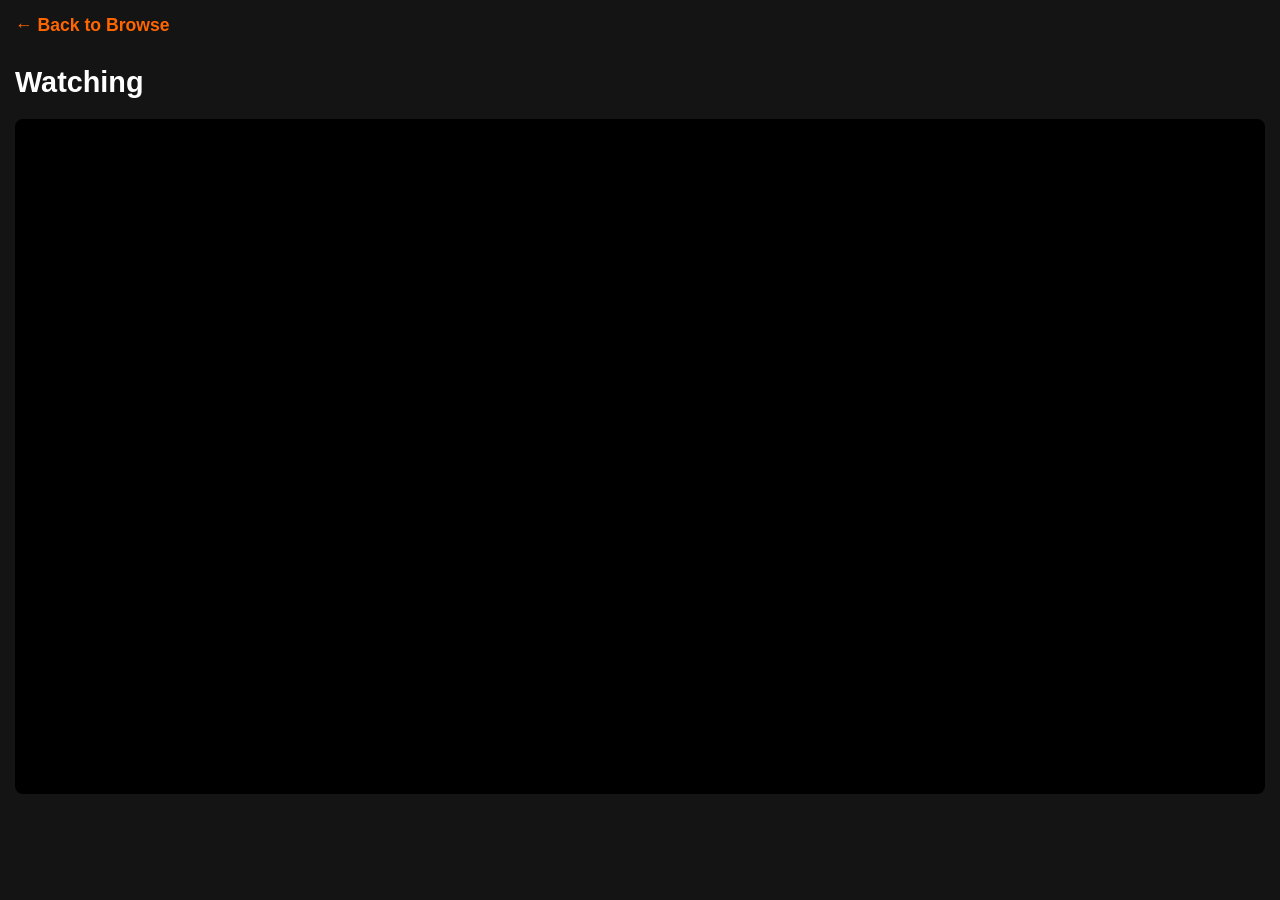
==== player.html @ 0be7bc1f "Create player.html" ====
<!DOCTYPE html>
<html lang="en">
<head>
  <meta charset="UTF-8">
  <meta name="viewport" content="width=device-width, initial-scale=1.0">
  <title>fredflix - Player</title>
  <link rel="stylesheet" href="style.css">
  <style>
    body {
      background: #141414;
      color: white;
      font-family: Arial, sans-serif;
      margin: 0;
      padding: 0;
    }
    .player-container {
      max-width: 1280px;
      margin: 0 auto;
      padding: 15px;
    }
    .back-btn {
      color: #ff6600;
      text-decoration: none;
      font-size: 1.1rem;
      font-weight: bold;
      display: inline-flex;
      align-items: center;
      gap: 8px;
      margin-bottom: 15px;
    }
    .back-btn:hover {
      color: #ff8533;
    }
    iframe {
      width: 100%;
      height: 75vh;
      border: none;
      background: #000;
      border-radius: 8px;
    }
    .player-title {
      font-size: 1.8rem;
      margin: 15px 0 5px 0;
    }
    .episode-info {
      color: #aaa;
      margin-bottom: 20px;
    }
  </style>
</head>
<body>
  <div class="player-container">
    <a href="index.html" class="back-btn">← Back to Browse</a>
    
    <h1 class="player-title" id="title">Loading...</h1>
    <p class="episode-info" id="episodeInfo"></p>

    <iframe id="videoFrame" allowfullscreen allow="autoplay"></iframe>
  </div>

  <script>
    const urlParams = new URLSearchParams(window.location.search);
    
    const title = decodeURIComponent(urlParams.get('title') || 'Watching');
    const id = urlParams.get('id');
    const type = urlParams.get('type');
    const season = urlParams.get('season');
    const episode = urlParams.get('episode');

    // Set titles
    document.getElementById('title').textContent = title;
    
    if (type === 'tv' && season && episode) {
      document.getElementById('episodeInfo').textContent = `Season ${season} • Episode ${episode}`;
    }

    // Build embed URL
    let embedUrl = '';

    if (type === 'tv' && season && episode) {
      // TV Episode
      embedUrl = `https://vidsrc-embed.ru/embed/tv/${id}/${season}-${episode}`;
    } 
    else if (type === 'tv') {
      // TV Show (default to S1E1)
      embedUrl = `https://vidsrc-embed.ru/embed/tv/${id}/1-1`;
    } 
    else {
      // Movie
      embedUrl = `https://vidsrc-embed.ru/embed/movie/${id}`;
    }

    // Load the iframe
    document.getElementById('videoFrame').src = embedUrl;

    // Optional: Save to Continue Watching when video starts playing
    window.addEventListener('load', () => {
      if (typeof addToContinueWatching === 'function') {
        addToContinueWatching({
          id: parseInt(id),
          type: type,
          title: title,
          season: season ? parseInt(season) : null,
          episode: episode ? parseInt(episode) : null,
          progress: 10, // starting progress
          poster_path: ''
        });
      }
    });
  </script>
</body>
</html>
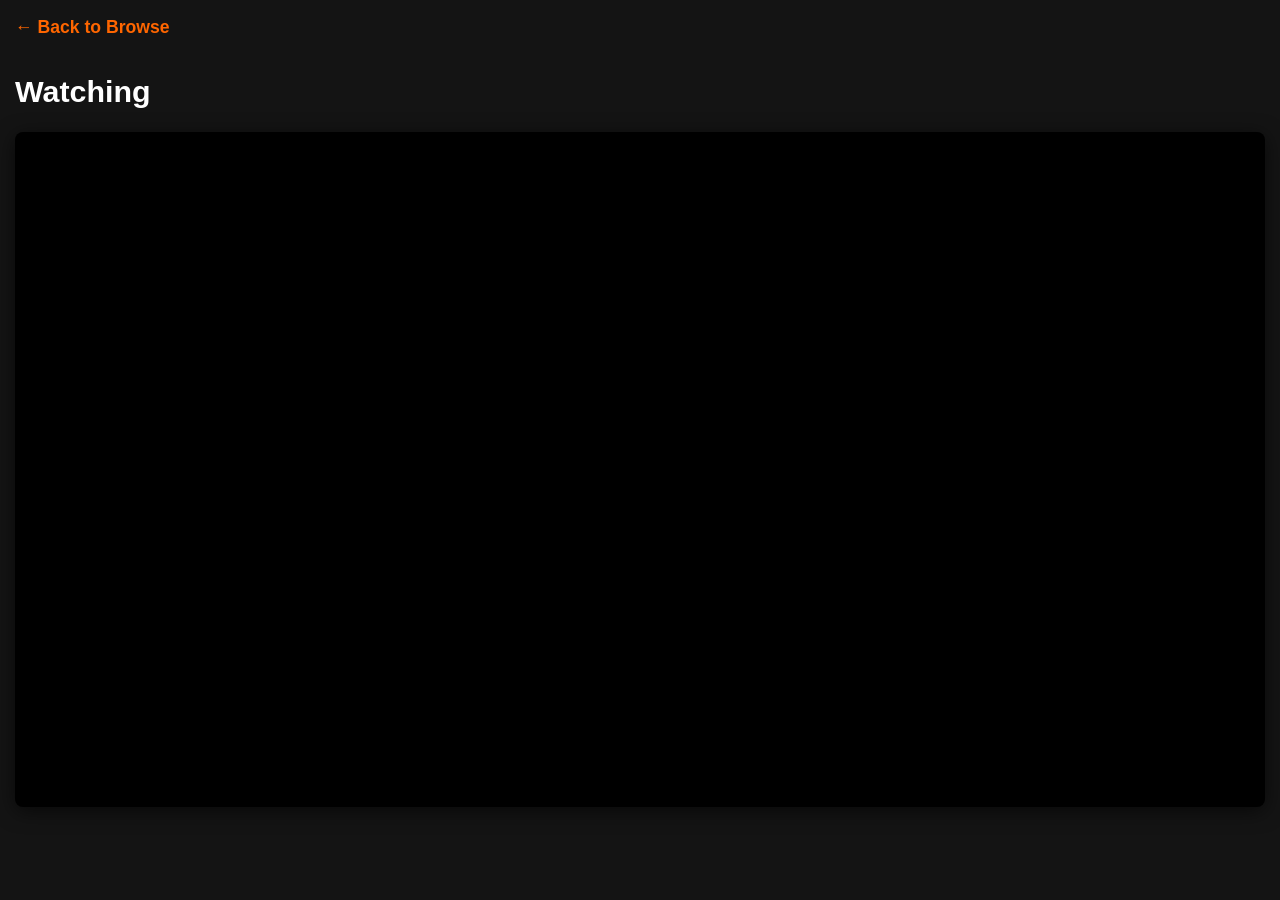
==== commit e9388414: "Update player.html" ====
--- a/player.html
+++ b/player.html
@@ -28,23 +28,23 @@
       gap: 8px;
       margin-bottom: 15px;
     }
-    .back-btn:hover {
-      color: #ff8533;
-    }
     iframe {
       width: 100%;
       height: 75vh;
+      min-height: 500px;
       border: none;
       background: #000;
       border-radius: 8px;
+      box-shadow: 0 4px 20px rgba(0,0,0,0.6);
     }
     .player-title {
-      font-size: 1.8rem;
+      font-size: 1.9rem;
       margin: 15px 0 5px 0;
     }
     .episode-info {
       color: #aaa;
       margin-bottom: 20px;
+      font-size: 1.1rem;
     }
   </style>
 </head>
@@ -55,57 +55,59 @@
     <h1 class="player-title" id="title">Loading...</h1>
     <p class="episode-info" id="episodeInfo"></p>
 
-    <iframe id="videoFrame" allowfullscreen allow="autoplay"></iframe>
+    <iframe id="videoFrame" allowfullscreen allow="autoplay; encrypted-media"></iframe>
   </div>
 
   <script>
     const urlParams = new URLSearchParams(window.location.search);
     
     const title = decodeURIComponent(urlParams.get('title') || 'Watching');
-    const id = urlParams.get('id');
+    const tmdbId = urlParams.get('id');
     const type = urlParams.get('type');
     const season = urlParams.get('season');
     const episode = urlParams.get('episode');
 
-    // Set titles
+    // Set page title and info
     document.getElementById('title').textContent = title;
     
     if (type === 'tv' && season && episode) {
       document.getElementById('episodeInfo').textContent = `Season ${season} • Episode ${episode}`;
     }
 
-    // Build embed URL
+    // Build AnyEmbed URL
     let embedUrl = '';
 
     if (type === 'tv' && season && episode) {
-      // TV Episode
-      embedUrl = `https://vidsrc-embed.ru/embed/tv/${id}/${season}-${episode}`;
+      embedUrl = `https://anyembed.com/embed/tmdb-tv-${tmdbId}-${season}-${episode}`;
     } 
     else if (type === 'tv') {
-      // TV Show (default to S1E1)
-      embedUrl = `https://vidsrc-embed.ru/embed/tv/${id}/1-1`;
+      embedUrl = `https://anyembed.com/embed/tmdb-tv-${tmdbId}-1-1`;
     } 
     else {
-      // Movie
-      embedUrl = `https://vidsrc-embed.ru/embed/movie/${id}`;
+      embedUrl = `https://anyembed.com/embed/tmdb-movie-${tmdbId}`;
     }
 
-    // Load the iframe
+    // Load the player
     document.getElementById('videoFrame').src = embedUrl;
 
-    // Optional: Save to Continue Watching when video starts playing
-    window.addEventListener('load', () => {
+    // Save to Continue Watching
+    function saveProgress() {
       if (typeof addToContinueWatching === 'function') {
         addToContinueWatching({
-          id: parseInt(id),
+          id: parseInt(tmdbId),
           type: type,
           title: title,
           season: season ? parseInt(season) : null,
           episode: episode ? parseInt(episode) : null,
-          progress: 10, // starting progress
+          progress: 30,        // You can improve this later with real progress
           poster_path: ''
         });
       }
+    }
+
+    // Auto save when player loads
+    window.addEventListener('load', () => {
+      setTimeout(saveProgress, 3000);
     });
   </script>
 </body>
--- a/style.css
+++ b/style.css
@@ -0,0 +1,169 @@
+/* style.css - Mobile Friendly Fflix */
+
+* {
+  margin: 0;
+  padding: 0;
+  box-sizing: border-box;
+}
+
+body {
+  font-family: 'Helvetica Neue', Arial, sans-serif;
+  background-color: #141414;
+  color: #ffffff;
+  line-height: 1.4;
+}
+
+/* Header */
+.header {
+  position: fixed;
+  top: 0;
+  left: 0;
+  right: 0;
+  background: linear-gradient(to bottom, rgba(0,0,0,0.9), transparent);
+  padding: 12px 15px;
+  display: flex;
+  align-items: center;
+  justify-content: space-between;
+  z-index: 1000;
+  transition: all 0.3s;
+}
+
+.header.scrolled {
+  background: #141414;
+}
+
+/* Logo - Orange */
+.logo {
+  font-size: 1.9rem;
+  font-weight: 900;
+  color: #ff6600;
+  letter-spacing: -2px;
+  cursor: pointer;
+}
+
+.logo:hover {
+  color: #ff8533;
+  transition: color 0.2s;
+}
+
+.search-container {
+  flex: 1;
+  max-width: 320px;
+  margin: 0 15px;
+}
+
+#searchInput {
+  width: 100%;
+  padding: 10px 14px;
+  background: rgba(0,0,0,0.8);
+  border: 1px solid #444;
+  border-radius: 4px;
+  color: white;
+  font-size: 1rem;
+}
+
+#searchInput:focus {
+  border-color: #ff6600;
+  outline: none;
+}
+
+/* Content */
+.content {
+  padding: 20px 15px 80px;
+}
+
+.section-title {
+  font-size: 1.6rem;
+  margin: 30px 0 15px 5px;
+  font-weight: 600;
+}
+
+.row {
+  display: flex;
+  gap: 10px;
+  overflow-x: auto;
+  padding: 8px 0 25px;
+  scroll-behavior: smooth;
+  -webkit-overflow-scrolling: touch;
+}
+
+.row::-webkit-scrollbar { display: none; }
+
+/* Cards */
+.card {
+  flex: 0 0 160px;
+  border-radius: 6px;
+  overflow: hidden;
+  transition: transform 0.3s;
+  cursor: pointer;
+  position: relative;
+}
+
+.card:hover {
+  transform: scale(1.08);
+}
+
+.poster-container {
+  height: 240px;
+  background: #1f1f1f;
+  overflow: hidden;
+  position: relative;
+}
+
+.poster-container img {
+  width: 100%;
+  height: 100%;
+  object-fit: cover;
+}
+
+/* Continue Watching Progress Bar */
+.progress-bar {
+  position: absolute;
+  bottom: 0;
+  left: 0;
+  right: 0;
+  height: 5px;
+  background: rgba(255,255,255,0.3);
+  overflow: hidden;
+}
+
+.progress {
+  height: 100%;
+  background: #ff6600;
+  transition: width 0.3s;
+}
+
+.card-info {
+  padding: 10px 8px;
+  background: linear-gradient(transparent, rgba(0,0,0,0.9));
+}
+
+.card h3 {
+  font-size: 0.95rem;
+  line-height: 1.3;
+  white-space: nowrap;
+  overflow: hidden;
+  text-overflow: ellipsis;
+}
+
+.continue-info {
+  font-size: 0.85rem;
+  color: #ff6600;
+  margin-top: 4px;
+}
+
+/* No results */
+.no-results {
+  text-align: center;
+  padding: 60px 20px;
+  font-size: 1.3rem;
+  color: #777;
+}
+
+/* Desktop improvements */
+@media (min-width: 768px) {
+  .card { flex: 0 0 220px; }
+  .poster-container { height: 330px; }
+  .header { padding: 15px 50px; }
+  .search-container { max-width: 420px; }
+}
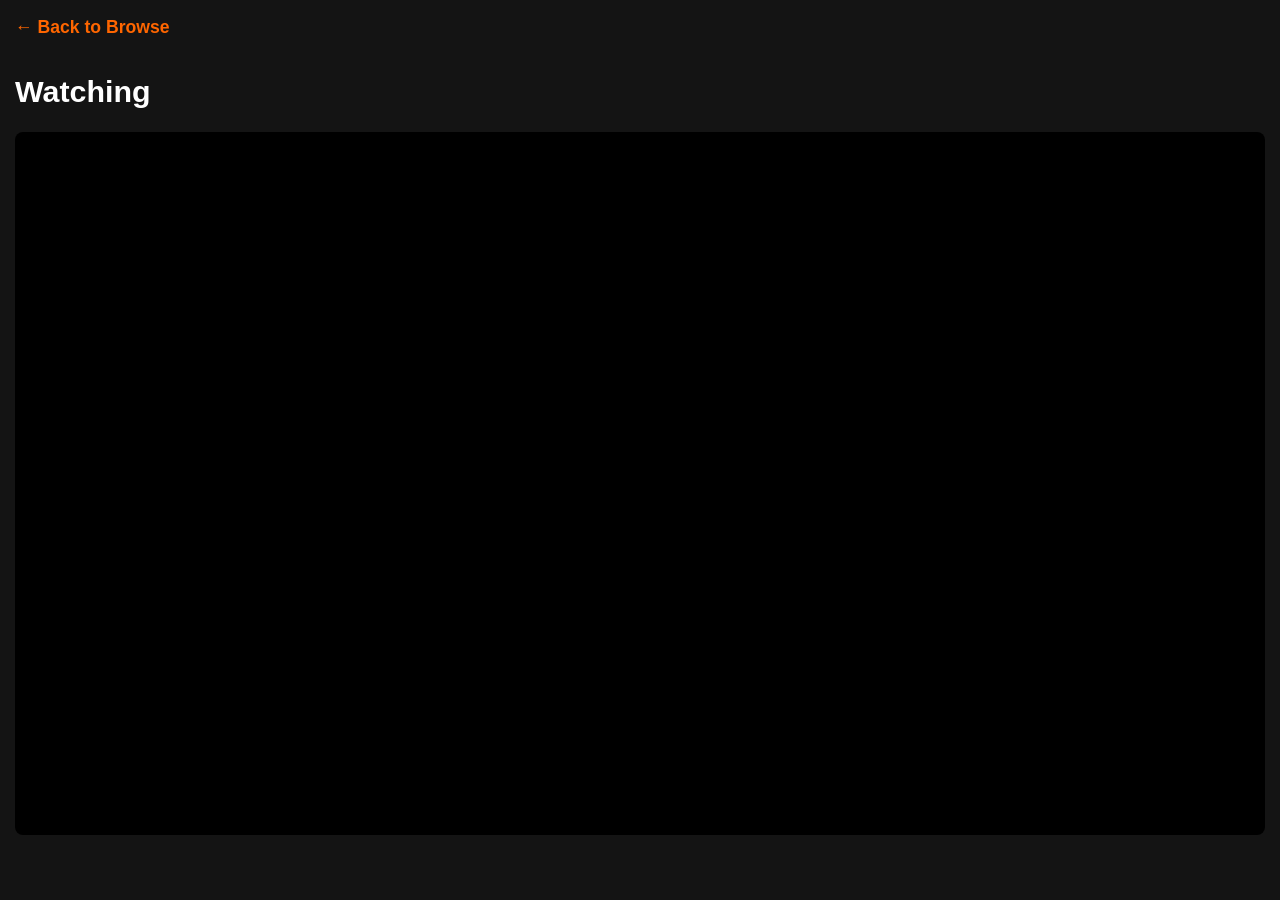
==== commit 752f1aa0: "Update player.html" ====
--- a/player.html
+++ b/player.html
@@ -28,14 +28,8 @@
       gap: 8px;
       margin-bottom: 15px;
     }
-    iframe {
-      width: 100%;
-      height: 75vh;
-      min-height: 500px;
-      border: none;
-      background: #000;
-      border-radius: 8px;
-      box-shadow: 0 4px 20px rgba(0,0,0,0.6);
+    .back-btn:hover {
+      color: #ff8533;
     }
     .player-title {
       font-size: 1.9rem;
@@ -46,6 +40,22 @@
       margin-bottom: 20px;
       font-size: 1.1rem;
     }
+    .iframe-container {
+      position: relative;
+      padding-bottom: 56.25%; /* 16:9 Aspect Ratio */
+      height: 0;
+      overflow: hidden;
+      background: #000;
+      border-radius: 8px;
+    }
+    iframe {
+      position: absolute;
+      top: 0;
+      left: 0;
+      width: 100%;
+      height: 100%;
+      border: none;
+    }
   </style>
 </head>
 <body>
@@ -55,59 +65,61 @@
     <h1 class="player-title" id="title">Loading...</h1>
     <p class="episode-info" id="episodeInfo"></p>
 
-    <iframe id="videoFrame" allowfullscreen allow="autoplay; encrypted-media"></iframe>
+    <div class="iframe-container">
+      <iframe id="videoFrame" allowfullscreen allow="encrypted-media"></iframe>
+    </div>
   </div>
 
   <script>
     const urlParams = new URLSearchParams(window.location.search);
     
     const title = decodeURIComponent(urlParams.get('title') || 'Watching');
-    const tmdbId = urlParams.get('id');
+    const id = urlParams.get('id');
     const type = urlParams.get('type');
     const season = urlParams.get('season');
     const episode = urlParams.get('episode');
 
-    // Set page title and info
+    // Set titles
     document.getElementById('title').textContent = title;
     
     if (type === 'tv' && season && episode) {
       document.getElementById('episodeInfo').textContent = `Season ${season} • Episode ${episode}`;
     }
 
-    // Build AnyEmbed URL
+    // Build VidCore URL
     let embedUrl = '';
-
+    
     if (type === 'tv' && season && episode) {
-      embedUrl = `https://anyembed.com/embed/tmdb-tv-${tmdbId}-${season}-${episode}`;
+      embedUrl = `https://vidcore.net/tv/${id}/${season}/${episode}`;
     } 
     else if (type === 'tv') {
-      embedUrl = `https://anyembed.com/embed/tmdb-tv-${tmdbId}-1-1`;
+      embedUrl = `https://vidcore.net/tv/${id}/1/1`;
     } 
     else {
-      embedUrl = `https://anyembed.com/embed/tmdb-movie-${tmdbId}`;
+      embedUrl = `https://vidcore.net/movie/${id}`;
     }
 
-    // Load the player
+    // Load iframe
     document.getElementById('videoFrame').src = embedUrl;
 
     // Save to Continue Watching
-    function saveProgress() {
+    function saveToContinue() {
       if (typeof addToContinueWatching === 'function') {
         addToContinueWatching({
-          id: parseInt(tmdbId),
+          id: parseInt(id),
           type: type,
           title: title,
           season: season ? parseInt(season) : null,
           episode: episode ? parseInt(episode) : null,
-          progress: 30,        // You can improve this later with real progress
+          progress: 25,
           poster_path: ''
         });
       }
     }
 
-    // Auto save when player loads
+    // Auto save after 5 seconds
     window.addEventListener('load', () => {
-      setTimeout(saveProgress, 3000);
+      setTimeout(saveToContinue, 5000);
     });
   </script>
 </body>
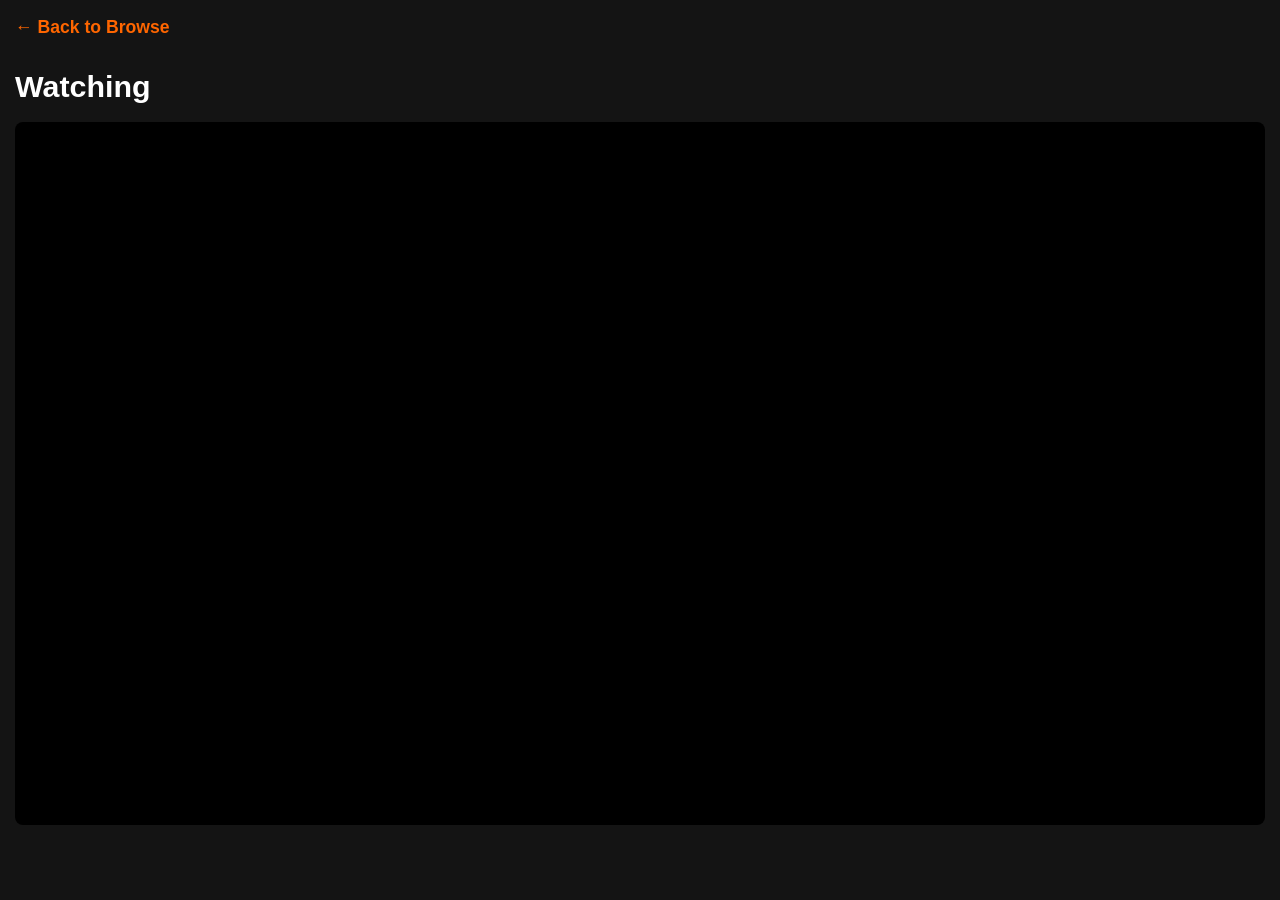
==== commit b6a14472: "Update player.html" ====
--- a/player.html
+++ b/player.html
@@ -3,7 +3,7 @@
 <head>
   <meta charset="UTF-8">
   <meta name="viewport" content="width=device-width, initial-scale=1.0">
-  <title>fredflix - Player</title>
+  <title>Cambridge Hotmaths</title>
   <link rel="stylesheet" href="style.css">
   <style>
     body {
@@ -28,21 +28,31 @@
       gap: 8px;
       margin-bottom: 15px;
     }
-    .back-btn:hover {
-      color: #ff8533;
-    }
     .player-title {
       font-size: 1.9rem;
-      margin: 15px 0 5px 0;
+      margin: 10px 0 8px 0;
     }
     .episode-info {
       color: #aaa;
+      margin-bottom: 15px;
+    }
+    .selector {
       margin-bottom: 20px;
-      font-size: 1.1rem;
+      display: flex;
+      gap: 15px;
+      flex-wrap: wrap;
+    }
+    select {
+      background: #222;
+      color: white;
+      border: 1px solid #444;
+      padding: 10px 14px;
+      border-radius: 4px;
+      font-size: 1rem;
     }
     .iframe-container {
       position: relative;
-      padding-bottom: 56.25%; /* 16:9 Aspect Ratio */
+      padding-bottom: 56.25%;
       height: 0;
       overflow: hidden;
       background: #000;
@@ -65,42 +75,82 @@
     <h1 class="player-title" id="title">Loading...</h1>
     <p class="episode-info" id="episodeInfo"></p>
 
+    <!-- Season & Episode Selector (for TV only) -->
+    <div class="selector" id="selectorContainer" style="display: none;">
+      <select id="seasonSelect"></select>
+      <select id="episodeSelect"></select>
+    </div>
+
     <div class="iframe-container">
       <iframe id="videoFrame" allowfullscreen allow="encrypted-media"></iframe>
     </div>
   </div>
 
   <script>
+    document.title = "Cambridge Hotmaths";   // Tab title
+
     const urlParams = new URLSearchParams(window.location.search);
     
     const title = decodeURIComponent(urlParams.get('title') || 'Watching');
     const id = urlParams.get('id');
     const type = urlParams.get('type');
-    const season = urlParams.get('season');
-    const episode = urlParams.get('episode');
+    let season = parseInt(urlParams.get('season')) || 1;
+    let episode = parseInt(urlParams.get('episode')) || 1;
 
-    // Set titles
     document.getElementById('title').textContent = title;
-    
-    if (type === 'tv' && season && episode) {
-      document.getElementById('episodeInfo').textContent = `Season ${season} • Episode ${episode}`;
+
+    const selectorContainer = document.getElementById('selectorContainer');
+    const seasonSelect = document.getElementById('seasonSelect');
+    const episodeSelect = document.getElementById('episodeSelect');
+
+    // Load VidCore Player
+    function loadPlayer() {
+      let embedUrl = '';
+      if (type === 'tv') {
+        embedUrl = `https://vidcore.net/tv/${id}/${season}/${episode}`;
+      } else {
+        embedUrl = `https://vidcore.net/movie/${id}`;
+      }
+      document.getElementById('videoFrame').src = embedUrl;
     }
 
-    // Build VidCore URL
-    let embedUrl = '';
-    
-    if (type === 'tv' && season && episode) {
-      embedUrl = `https://vidcore.net/tv/${id}/${season}/${episode}`;
-    } 
-    else if (type === 'tv') {
-      embedUrl = `https://vidcore.net/tv/${id}/1/1`;
-    } 
-    else {
-      embedUrl = `https://vidcore.net/movie/${id}`;
+    // For TV Shows - Show Season/Episode Selector
+    if (type === 'tv') {
+      selectorContainer.style.display = 'flex';
+      
+      // Simple selector (you can expand this later with real episode list)
+      seasonSelect.innerHTML = '';
+      for (let i = 1; i <= 8; i++) {
+        const opt = document.createElement('option');
+        opt.value = i;
+        opt.textContent = `Season ${i}`;
+        if (i === season) opt.selected = true;
+        seasonSelect.appendChild(opt);
+      }
+
+      episodeSelect.innerHTML = '';
+      for (let i = 1; i <= 20; i++) {
+        const opt = document.createElement('option');
+        opt.value = i;
+        opt.textContent = `Episode ${i}`;
+        if (i === episode) opt.selected = true;
+        episodeSelect.appendChild(opt);
+      }
+
+      // Change episode
+      seasonSelect.addEventListener('change', () => {
+        season = parseInt(seasonSelect.value);
+        loadPlayer();
+      });
+
+      episodeSelect.addEventListener('change', () => {
+        episode = parseInt(episodeSelect.value);
+        loadPlayer();
+      });
     }
 
-    // Load iframe
-    document.getElementById('videoFrame').src = embedUrl;
+    // Initial load
+    loadPlayer();
 
     // Save to Continue Watching
     function saveToContinue() {
@@ -109,17 +159,16 @@
           id: parseInt(id),
           type: type,
           title: title,
-          season: season ? parseInt(season) : null,
-          episode: episode ? parseInt(episode) : null,
-          progress: 25,
+          season: type === 'tv' ? season : null,
+          episode: type === 'tv' ? episode : null,
+          progress: 30,
           poster_path: ''
         });
       }
     }
 
-    // Auto save after 5 seconds
     window.addEventListener('load', () => {
-      setTimeout(saveToContinue, 5000);
+      setTimeout(saveToContinue, 4000);
     });
   </script>
 </body>
